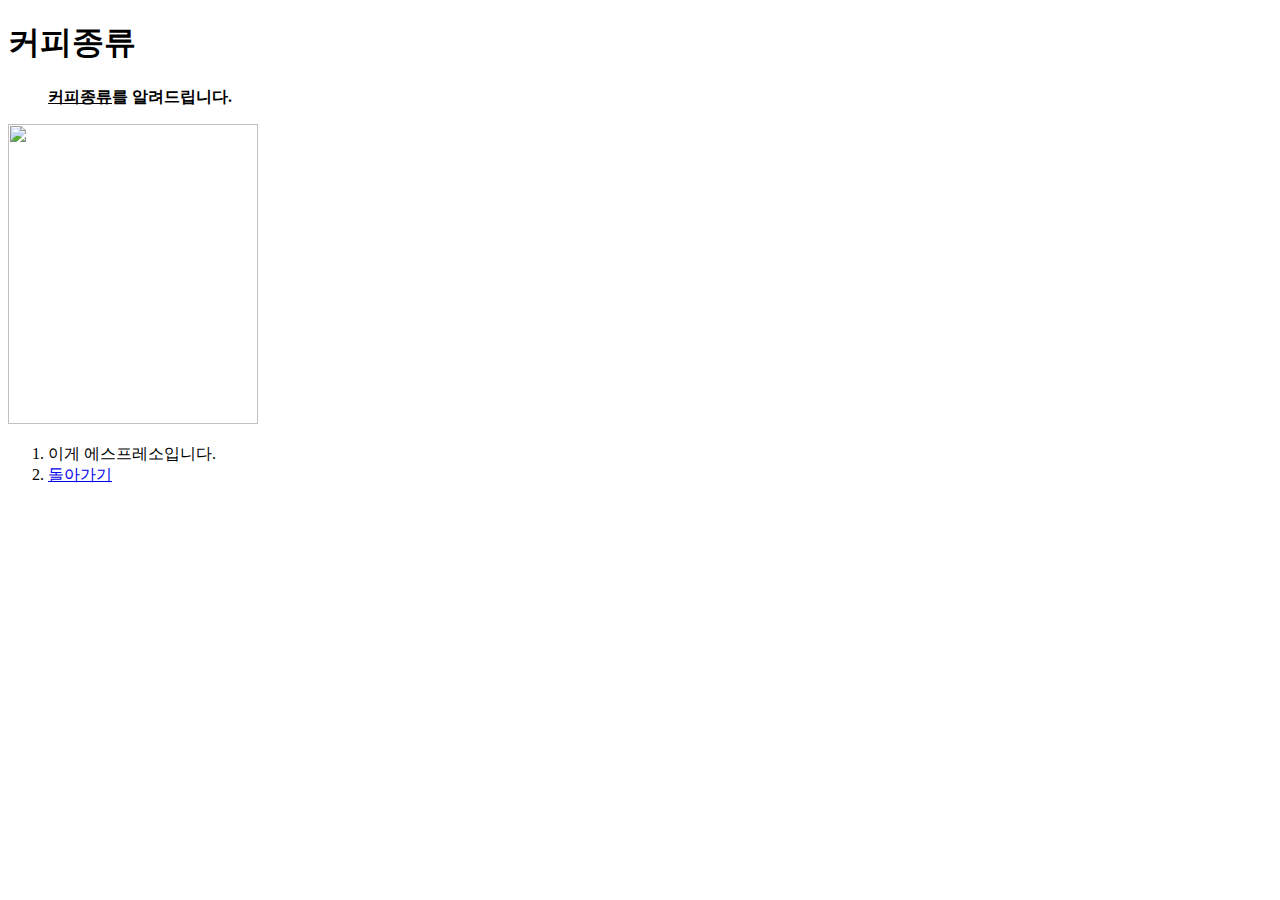
==== 2.html @ bbc93f8e "첫 사이트 제작" ====
<!DOCTYPE html>
<html lang="en">
<head>
    <meta charset="UTF-8">
    <meta http-equiv="X-UA-Compatible" content="IE=edge">
    <meta name="viewport" content="width=device-width, initial-scale=1.0">
    <title>Coffee List</title>
</head>
<body>
<h1>커피종류</h1>
<ol><strong><u>커피종류</u>를 알려드립니다.</strong></ol>
<img src="/web/img/jeremy-yap-jn-HaGWe4yw-unsplash.jpg" width="250" height="300">
<ol>
    <li>이게 에스프레소입니다.</li>
    <li><a href="index.html">돌아가기</a></li>
</ol>
</body>
</html>
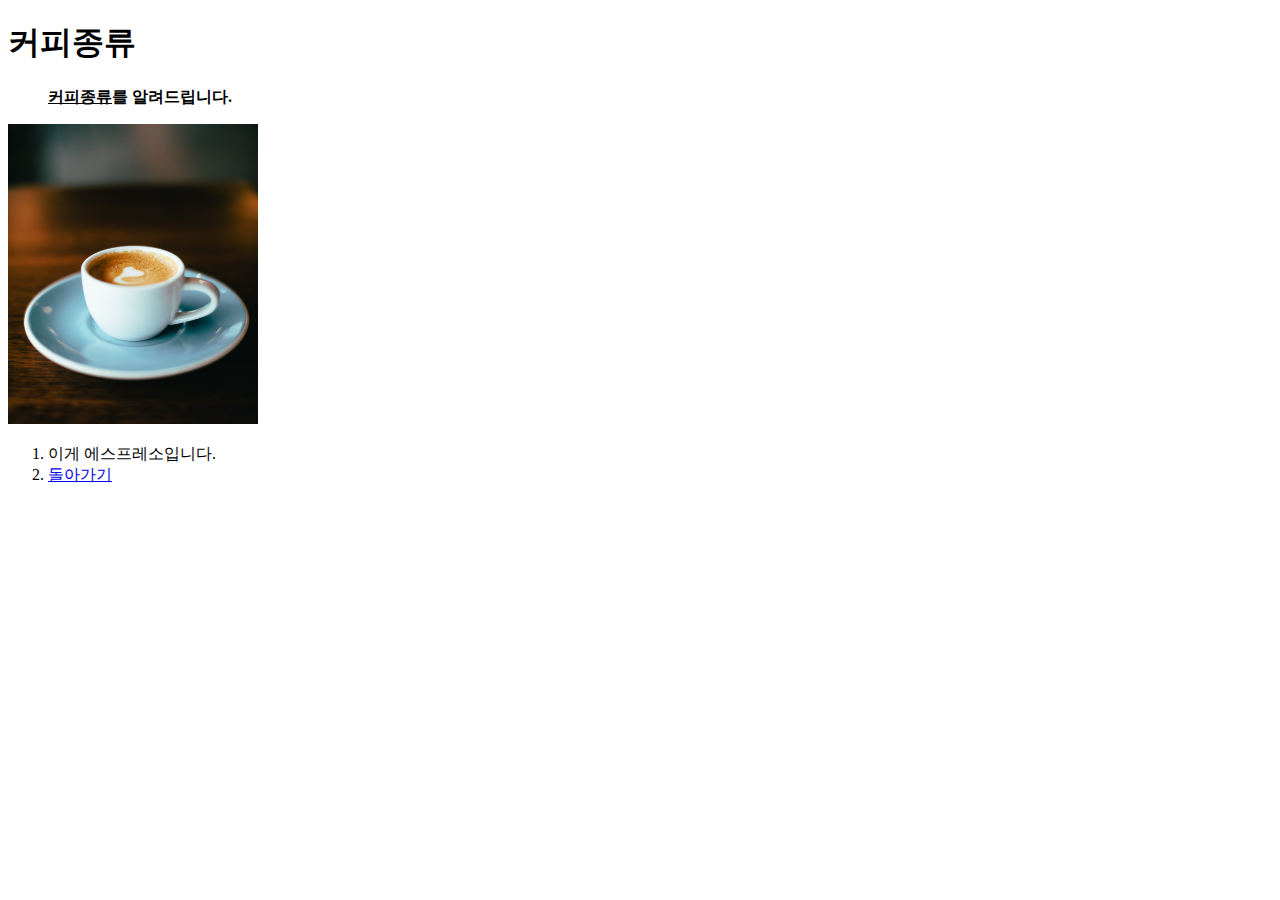
==== commit 8cc8f9ff: "웹사이트 css 적용" ====
--- a/2.html
+++ b/2.html
@@ -9,7 +9,7 @@
 <body>
 <h1>커피종류</h1>
 <ol><strong><u>커피종류</u>를 알려드립니다.</strong></ol>
-<img src="/web/img/jeremy-yap-jn-HaGWe4yw-unsplash.jpg" width="250" height="300">
+<img src="./img/jeremy-yap-jn-HaGWe4yw-unsplash.jpg" width="250" height="300">
 <ol>
     <li>이게 에스프레소입니다.</li>
     <li><a href="index.html">돌아가기</a></li>
